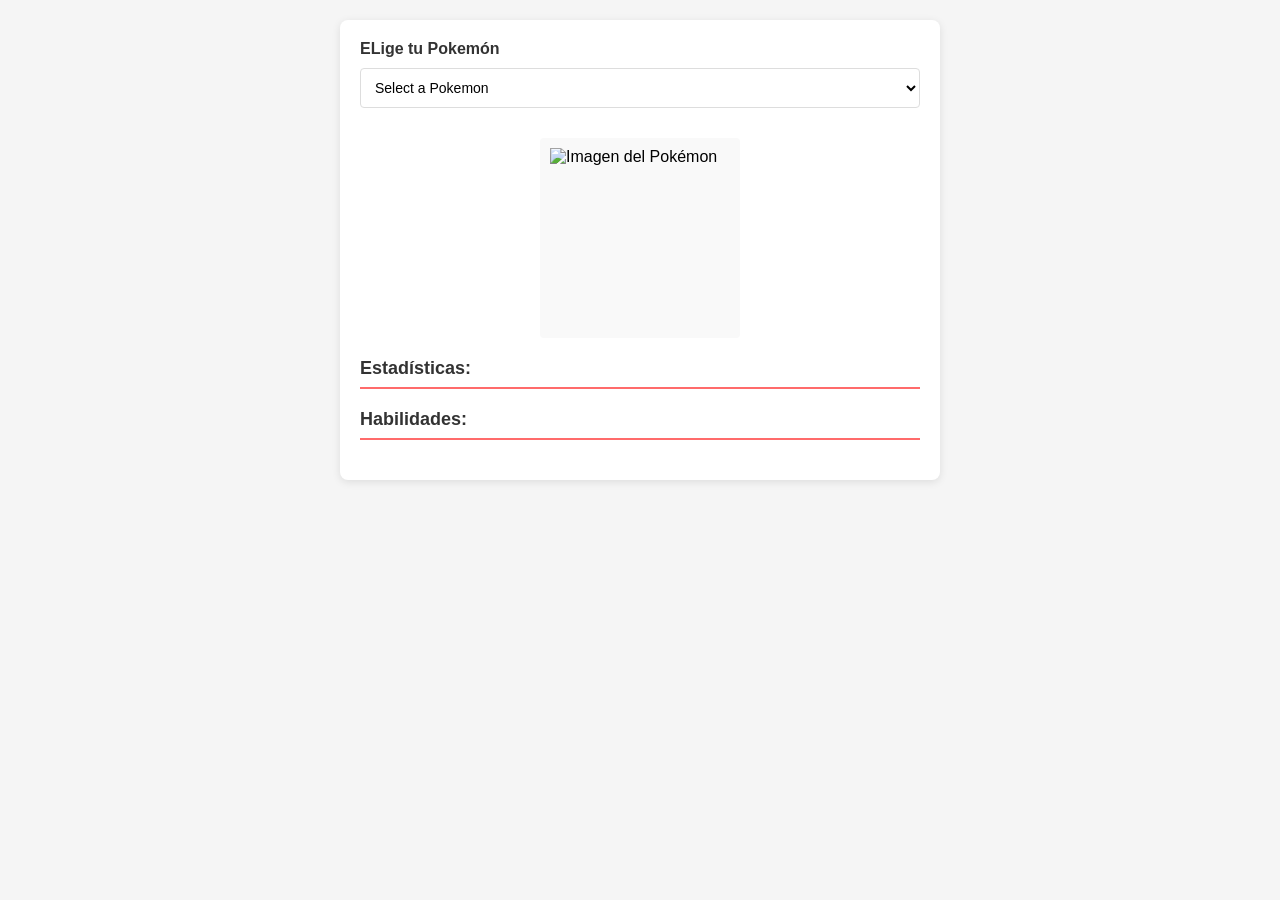
==== index.html @ 744ab548 "Add files via upload" ====
<!DOCTYPE html>
<html lang="en">
<head>
    <meta charset="UTF-8">
    <meta name="viewport" content="width=device-width, initial-scale=1.0">
    <title>Taller 3</title>
    <link rel="stylesheet" href="style.css">
    <script src="main.js" defer></script>
</head>
<body>
    <section>
        <div>
            <label for="pokemons">ELige tu Pokemón</label>
            <select id="pokemons" onchange="pokemonSelected(this.value)">
            <option value="">Select a Pokemon</option>
        </select>
        </div>

        <div id="pokemon-info">
            <h1 id="pokemon-name"></h1>
            <div class="pokemon-card">
                <img id="pokemon-image" alt="Imagen del Pokémon">
                <p id="pokemon-type" class="pokemon-type"></p>
            </div>
            <h3>Estadísticas:</h3>
            <ul id="pokemon-stats"></ul>
            <h3>Habilidades:</h3>
            <ul id="pokemon-abilities"></ul>
        </div>
    </section>
</body>
</html>
---- style.css ----
* {
    margin: 0;
    padding: 0;
    box-sizing: border-box;
}

body {
    font-family: Arial, sans-serif;
    background-color: #f5f5f5;
    padding: 20px;
}

section {
    max-width: 600px;
    margin: 0 auto;
    background-color: white;
    padding: 20px;
    border-radius: 8px;
    box-shadow: 0 2px 8px rgba(0, 0, 0, 0.1);
}

div {
    margin-bottom: 20px;
}

label {
    display: block;
    margin-bottom: 10px;
    font-weight: bold;
    color: #333;
}

select {
    width: 100%;
    padding: 10px;
    border: 1px solid #ddd;
    border-radius: 4px;
    font-size: 14px;
    background-color: #fff;
}

select:focus {
    outline: none;
    border-color: #ff6b6b;
    box-shadow: 0 0 4px rgba(255, 107, 107, 0.5);
}

#pokemon-info {
    margin-top: 30px;
}

#pokemon-name {
    font-size: 28px;
    color: #ff6b6b;
    margin-bottom: 15px;
    text-transform: capitalize;
}

.pokemon-card {
    position: relative;
    width: 200px;
    margin: 0 auto 20px;
}

#pokemon-image {
    width: 100%;
    height: 200px;
    display: block;
    background-color: #f9f9f9;
    padding: 10px;
    border-radius: 4px;
}

.pokemon-type {
    display: none;
    position: absolute;
    bottom: 10px;
    left: 50%;
    transform: translateX(-50%);
    background: rgba(0, 0, 0, 0.75);
    color: #fff;
    padding: 8px 12px;
    border-radius: 999px;
    font-size: 14px;
    text-transform: capitalize;
    white-space: nowrap;
}

.pokemon-card:hover .pokemon-type {
    display: block;
}

h3 {
    font-size: 18px;
    color: #333;
    margin-top: 20px;
    margin-bottom: 10px;
    border-bottom: 2px solid #ff6b6b;
    padding-bottom: 8px;
}

ul {
    list-style-position: inside;
    line-height: 1.8;
    color: #555;
}

li {
    padding: 5px 0;
}

li:before {
    content: "● ";
    color: #ff6b6b;
    margin-right: 8px;
}
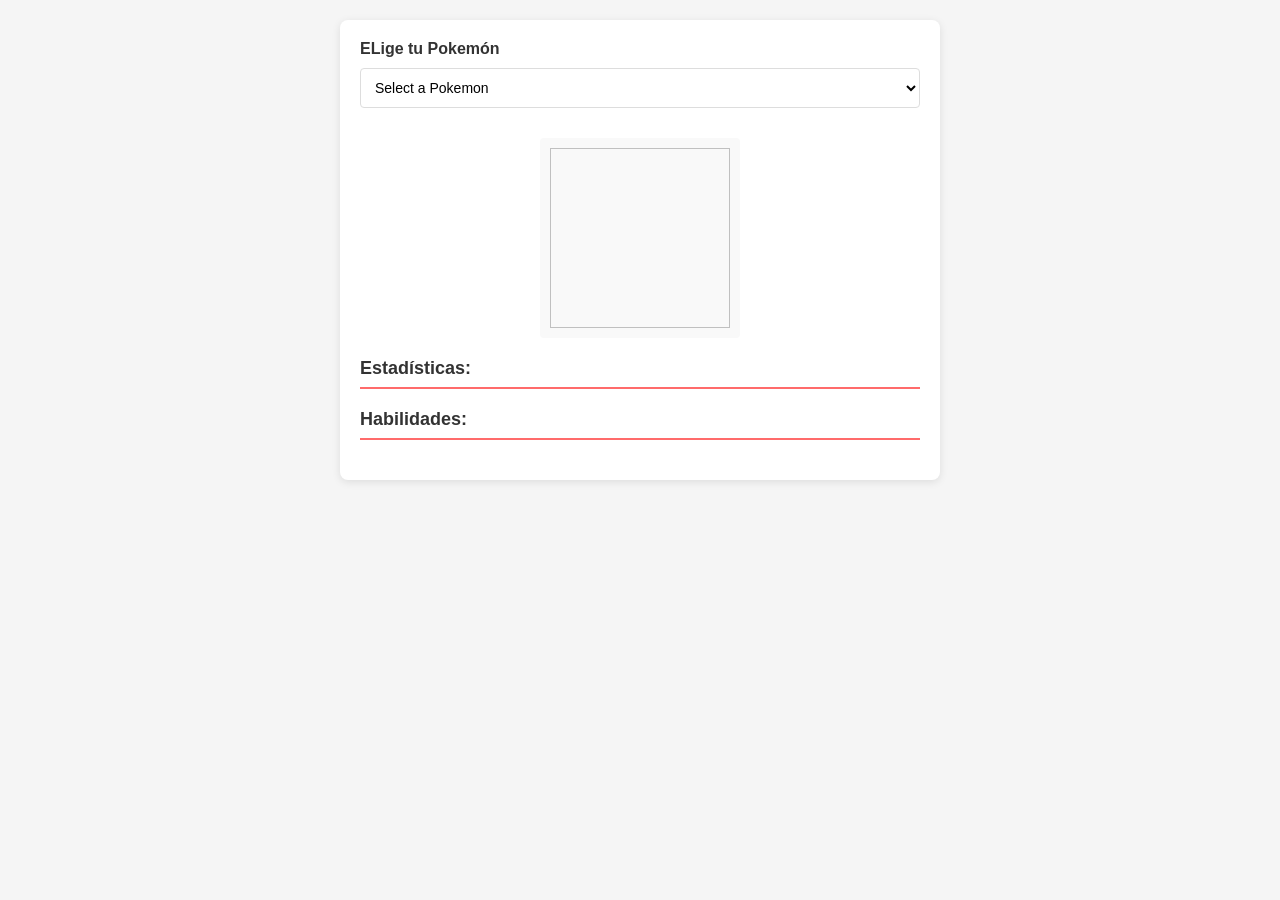
==== commit 6297b250: "Add files via upload" ====
--- a/index.html
+++ b/index.html
@@ -19,7 +19,7 @@
         <div id="pokemon-info">
             <h1 id="pokemon-name"></h1>
             <div class="pokemon-card">
-                <img id="pokemon-image" alt="Imagen del Pokémon">
+                <img id="pokemon-image" alt="">
                 <p id="pokemon-type" class="pokemon-type"></p>
             </div>
             <h3>Estadísticas:</h3>
